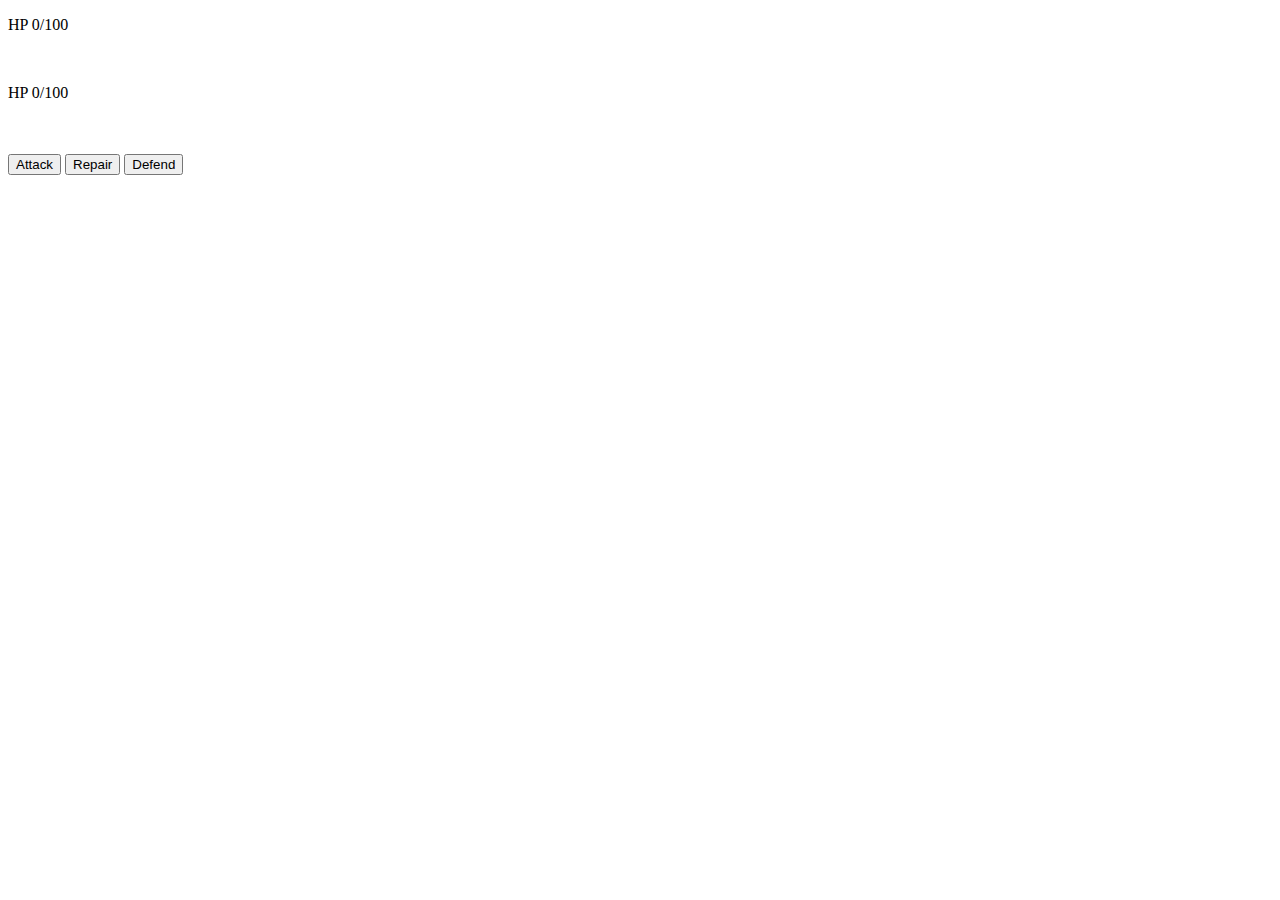
==== index.html @ 95662070 "added tyler's garbage truck and hovering ships" ====
<!DOCTYPE html>
<html lang="en">
<head>
    <meta charset="UTF-8">
    <meta name="viewport" content="width=device-width, initial-scale=1.0">
    <link rel="stylesheet" href="style.css">
    <script src="script.js" defer></script>
    <link rel="icon" type="image/png" href="https://cdn-icons-png.flaticon.com/512/86/86581.png"/>
    <title>Space Battle</title>
</head>
<body>
    <!-- HP Bars in header -->
    <div class="hp-bars">
        <p class="total-hp">HP 0/100</p>
        <div class="player-hp-container">
            <div class="player-hp"></div>
        </div>
        <img class="ga-logo" src="https://seeklogo.com/images/G/general-assembly-logo-D5C634F07A-seeklogo.com.png" alt="">
        <div class="enemy-hp-container">
            <div class="enemy-hp"></div>
        </div>
        <p class="total-hp">HP 0/100</p>
    </div>

    <!-- Player Ship -->
    <div class="player">
        <img class="player-ship" src="https://i.imgur.com/CoK62ir.png" alt="">
    </div>

    <!-- Enemy Ships -->
    <div class="enemy">
        <img class="enemy-ship" src="https://i.imgur.com/InBfg8s.png" alt="">
    </div>

    <!-- Attack, Repair, Defend Buttons -->
    <div class="player-moves">
        <button class="player-move-btn">Attack</button>
        <button class="player-move-btn">Repair</button>
        <button class="player-move-btn">Defend</button>
    </div>
</body>
</html>
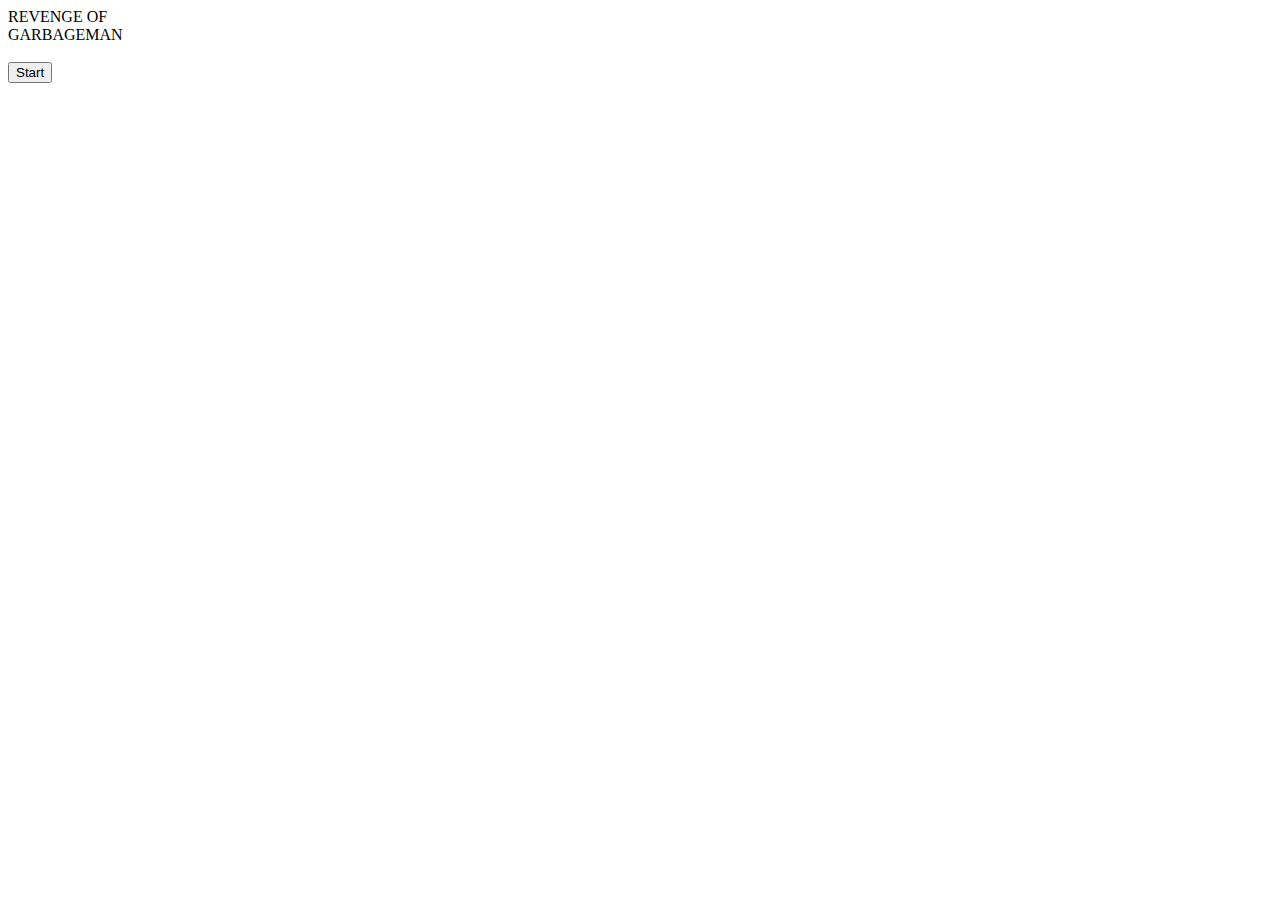
==== commit 1193719c: "Added more changes from the group" ====
--- a/index.html
+++ b/index.html
@@ -1,42 +1,21 @@
 <!DOCTYPE html>
-<html lang="en">
+<html>
 <head>
-    <meta charset="UTF-8">
-    <meta name="viewport" content="width=device-width, initial-scale=1.0">
-    <link rel="stylesheet" href="style.css">
-    <script src="script.js" defer></script>
-    <link rel="icon" type="image/png" href="https://cdn-icons-png.flaticon.com/512/86/86581.png"/>
-    <title>Space Battle</title>
+  <meta charset="utf-8">
+  <meta name="viewport" content="width=device-width">
+  <title>Space Game Start Screen</title>
+  <link href="css/starting.css" rel="stylesheet" type="text/css" />
 </head>
 <body>
-    <!-- HP Bars in header -->
-    <div class="hp-bars">
-        <p class="total-hp">HP 0/100</p>
-        <div class="player-hp-container">
-            <div class="player-hp"></div>
-        </div>
-        <img class="ga-logo" src="https://seeklogo.com/images/G/general-assembly-logo-D5C634F07A-seeklogo.com.png" alt="">
-        <div class="enemy-hp-container">
-            <div class="enemy-hp"></div>
-        </div>
-        <p class="total-hp">HP 0/100</p>
-    </div>
-
-    <!-- Player Ship -->
-    <div class="player">
-        <img class="player-ship" src="https://i.imgur.com/CoK62ir.png" alt="">
-    </div>
-
-    <!-- Enemy Ships -->
-    <div class="enemy">
-        <img class="enemy-ship" src="https://i.imgur.com/InBfg8s.png" alt="">
-    </div>
-
-    <!-- Attack, Repair, Defend Buttons -->
-    <div class="player-moves">
-        <button class="player-move-btn">Attack</button>
-        <button class="player-move-btn">Repair</button>
-        <button class="player-move-btn">Defend</button>
-    </div>
+  <audio id="title-screen-music" autoplay loop>
+    <source src="https://docs.google.com/uc?export=download&id=1EqebZCOLJeKHaDwhOjs6_L-YFGP04bLT" type="audio/wav">
+  </audio>
+  <div id="menu">REVENGE OF<BR><SPAN>GARBAGEMAN</SPAN>
+    <BR style="line-height:70px;">
+    <br>
+    <!-- <input type="button" value="Start" target="/game.html"></input> -->
+    <button onclick="window.location.href='game.html'">Start</button>
+    <BR style="line-height:70px;">
+  </div>
 </body>
 </html>